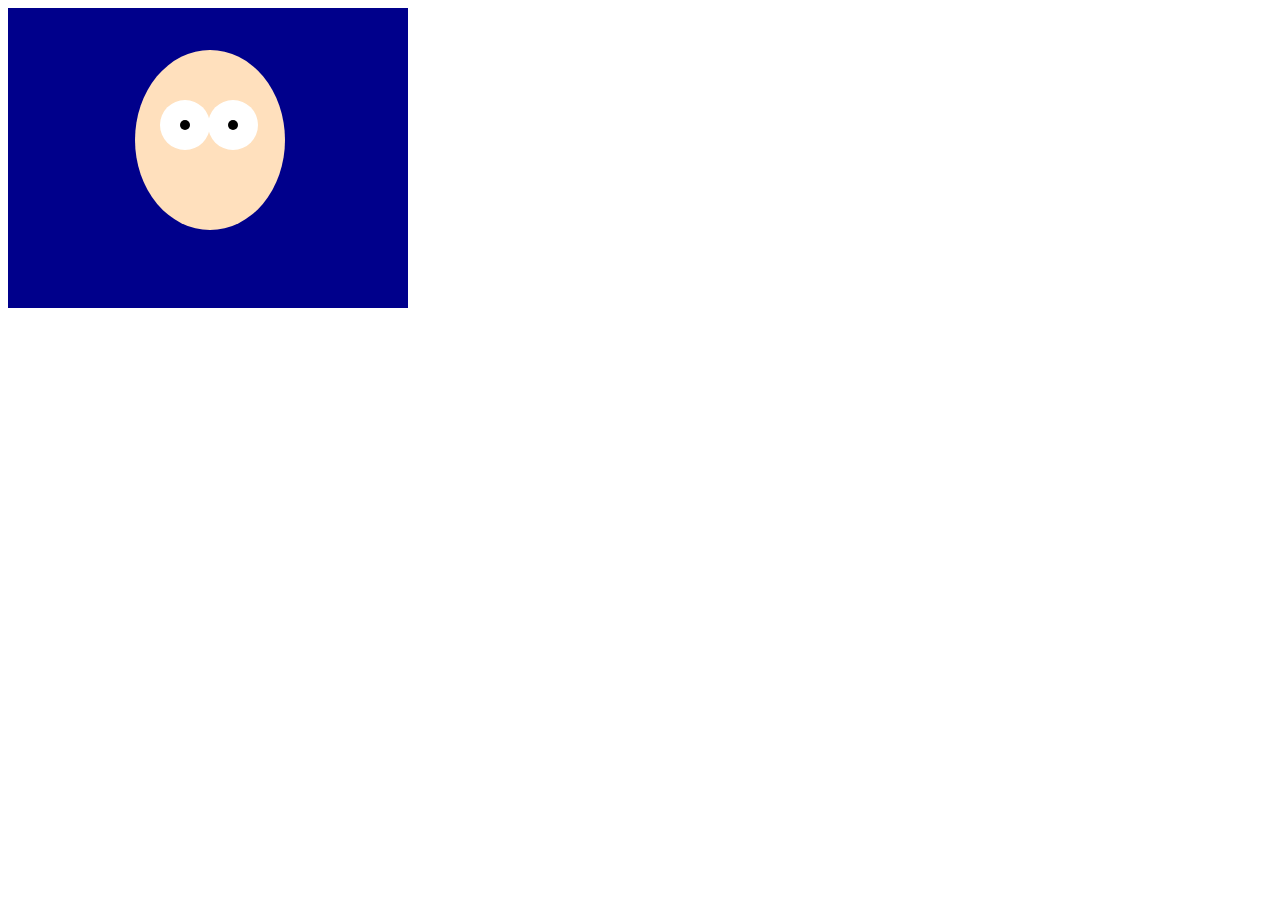
==== scott-avatar/index.html @ 97224deb "added alien and rearranged file structure" ====
<!DOCTYPE html>
<html>
  <head>
    <meta charset="utf-8">
    <link href="stylesheet.css" rel="stylesheet" type="text/css" />
    <title>CSS Art</title>
  </head>
  <body>
    <div id="scott">
      <div id="background"></div>
      <div id="head"></div>
      <div class="eye" id="eye-left"></div>
      <div class=eye id="eye-right"></div>
      <div class="pupil" id="pupil-left"></div>
      <div class="pupil" id="pupil-right"></div>
      <div id="nose"></div>
    </div>
  </body>
</html>
---- scott-avatar/stylesheet.css ----
#background{
  position: absolute;
  background-color: darkblue;
  height: 300px;
  width: 400px;
}

#head{
  position: absolute;
  background-color: rgb(255,224,189);
  border-radius: 50%;
  height: 180px;
  width:150px;
  top: 50px;
  left: 135px;
}

.eye{
  position: absolute;
  background-color: white;
  border-radius: 50%;
  height: 50px;
  width: 50px;
}

#eye-left{
  top: 100px;
  left: 160px;
}

#eye-right{
  top: 100px;
  left: 208px;
}

.pupil{
  position: absolute;
  background-color: black;
  border-radius: 50%;
  height: 10px;
  width: 10px;
}

#pupil-left{
  top: 120px;
  left: 180px;
}

#pupil-right{
  top: 120px;
  left: 228px;
}

#nose{
  width: 80px;
  height: 80px;
  border-radius: 50%;
  box-shadow: 15px 15px 0 0 black;
  top: 140px;
  left:200px;
  z-index: 2;
}
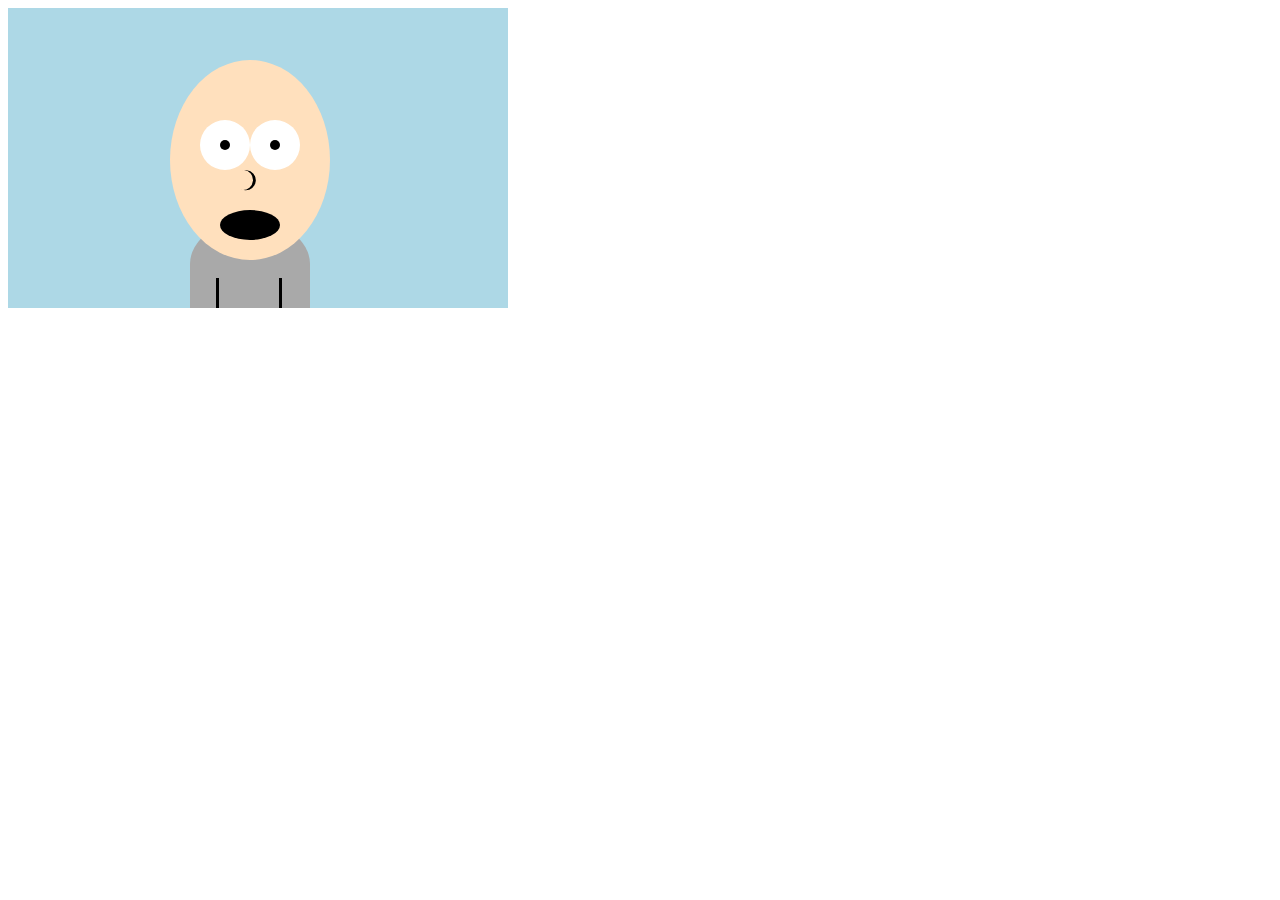
==== commit 1b200cca: "mouth and body for scott-avatar" ====
--- a/scott-avatar/index.html
+++ b/scott-avatar/index.html
@@ -2,7 +2,7 @@
 <html>
   <head>
     <meta charset="utf-8">
-    <link href="stylesheet.css" rel="stylesheet" type="text/css" />
+    <link href="scott-avatar.css" rel="stylesheet" type="text/css" />
     <title>CSS Art</title>
   </head>
   <body>
@@ -14,6 +14,15 @@
       <div class="pupil" id="pupil-left"></div>
       <div class="pupil" id="pupil-right"></div>
       <div id="nose"></div>
+      <div id="mouth"></div>
+      <div id="outer-body"></div>
+      <div id="inner-body"></div>
     </div>
+    <script>
+    setTimeout(openUrl, 2000); // Wait 5 seconds
+    function openUrl(){
+      window.open('../alien/index.html', "_self");
+    }
+    </script>
   </body>
 </html>
--- a/scott-avatar/scott-avatar.css
+++ b/scott-avatar/scott-avatar.css
@@ -0,0 +1,109 @@
+body{
+  background-color: white;
+}
+
+#background{
+  position: absolute;
+  background-color: lightblue;
+  height: 300px;
+  width: 500px;
+  z-index: -10;
+}
+
+#head{
+  position: absolute;
+  background-color: rgb(255,224,189);
+  border-radius: 50%;
+  height: 200px;
+  width:160px;
+  top: 60px;
+  left: 170px;
+}
+
+.eye{
+  position: absolute;
+  background-color: white;
+  border-radius: 50%;
+  height: 50px;
+  width: 50px;
+  z-index: 1;
+}
+
+#eye-left{
+  top: 120px;
+  left: 200px;
+}
+
+#eye-right{
+  top: 120px;
+  left: 250px;
+}
+
+.pupil{
+  position: absolute;
+  background-color: black;
+  border-radius: 50%;
+  height: 10px;
+  width: 10px;
+  z-index: 2;
+}
+
+#pupil-left{
+  top: 140px;
+  left: 220px;
+}
+
+#pupil-right{
+  top: 140px;
+  left: 270px;
+}
+
+#nose{
+  position: absolute;
+  border-radius: 50%;
+  box-shadow: 2px 2px 0 0 black;
+  height: 20px;
+  width: 20px;
+  top: 170px;
+  left:233px;
+  transform: rotate(320deg);
+  z-index: 2;
+}
+
+#mouth{
+  position: absolute;
+  background-color: black;
+  border-radius: 75%;
+  height: 30px;
+  width: 60px;
+  top: 210px;
+  left: 220px;
+  z-index: 1;
+}
+
+#mouth:hover{
+  background: linear-gradient(red, yellow, orange);
+}
+
+#outer-body{
+  position: absolute;
+  background-color: darkgray;
+  width: 120px;
+  height: 88px;
+  border-radius: 50% 50% 0% 0%;
+  z-index: -2;
+  top: 220px;
+  left: 190px;
+}
+
+#inner-body{
+  position: absolute;
+  background-color: darkgray;
+  width: 60px;
+  height: 30px;
+  z-index: -1;
+  top: 278px;
+  left: 216px;
+  border-left: 3px black solid;
+  border-right: 3px black solid;
+}
